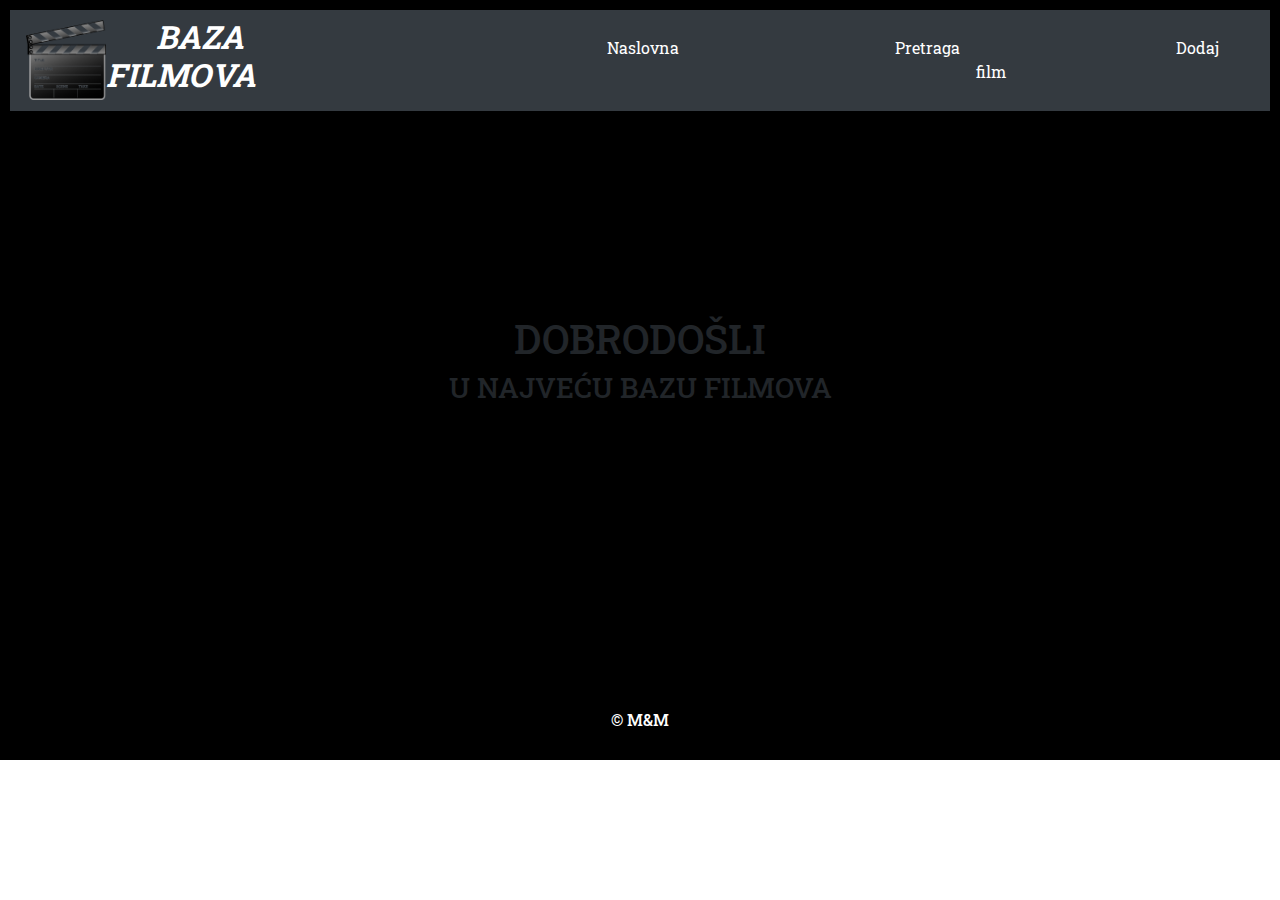
==== index.html @ f42f65a8 "Merge branch 'master' into Milos" ====
<!DOCTYPE html>
<html>

<head>
    <meta charset="utf-8" />
    <meta http-equiv="X-UA-Compatible" content="IE=edge">
    <title>Naslovna strana</title>
    <meta name="viewport" content="width=device-width, initial-scale=1">
    <link rel="stylesheet" href="bootstrap/bootstrap.min.css">
    <link rel="stylesheet" type="text/css" media="screen" href="style.css" />
    <link href="https://fonts.googleapis.com/css?family=Roboto+Slab" rel="stylesheet">

</head>

<body>



    <div class="grid-cont">
        <header class="element1">
            <nav class="navbar navbar-expand-sm bg-dark">
                <img src="klapa.png" alt="klapa" id="logo">
                <h2>BAZA FILMOVA</h2>
                <ul class="navbar-nav">
                    <li class="nav-item">
                        <a class="nav-link" href="#">Naslovna</a>
                    </li>
                    <li class="nav-item">
                        <a class="nav-link" href="pretraga.html">Pretraga</a>
                    </li>
                    <li class="nav-item">
                        <a class="nav-link" href="dodajfilm.html">Dodaj film</a>
                    </li>
                </ul>
            </nav>
        </header>
        <main class="element2">
            <div>
                <h1>DOBRODOŠLI</h1>
                <h3>U NAJVEĆU BAZU FILMOVA</h3>
            </div>

        </main>
        <footer class="element3">
            <h6>&copy; M&M</h6>
        </footer>

    </div>





    <script src="bootstrap/jquery-3.3.1.min.js"></script>
    <script src="https://cdnjs.cloudflare.com/ajax/libs/popper.js/1.14.3/umd/popper.min.js"
        integrity="sha384-ZMP7rVo3mIykV+2+9J3UJ46jBk0WLaUAdn689aCwoqbBJiSnjAK/l8WvCWPIPm49"
        crossorigin="anonymous"></script>
    <script src="bootstrap/bootstrap.min.js"></script>
    <script src="main.js"></script>
</body>

</html>
---- style.css ----
#pretragaDiv {
    margin: 0 auto;
    width: 600px;
    height: auto;
}


body{
    font-family: 'Roboto Slab', serif;
    margin: 0;
    padding: 0;
}

#logo {
    width: 80px;
    height: 80px;
}

nav h2{
    font-weight: bold;
    font-style: italic;
    text-indent: 50px;
    color: white;
}

nav li{
    text-indent: 200px;
   
}

nav a{
    color: white;

}

nav a:hover{
    color: yellow;

}

main{
    height: 580px;
    background-image: url(http://static.mondo.rs/Thumbnail/750978/png/Snima-se.png);
    background-repeat: no-repeat;
    background-size: cover;
}

.grid-cont{
    display: grid;
    grid-template-columns: auto auto;
    grid-template-rows: 100px 580px 50px;
    grid-gap: 5px;
    background-color: black;
    padding: 10px;
}

.element1 {
    grid-column: 1 / span2;
    grid-row: 1;
}

.element2 {
    grid-column: 1 / span2;
    grid-row: 2;
    
}

.element2 div{
    width: 450px;
    height: auto;
    text-align: center;
    margin: 0 auto;
    padding-top: 200px;
}

.element3 {
    grid-column: 1 / span2;
    grid-row: 3;
    margin: 0 auto;
    padding: 10px;
    color: white;
    
}
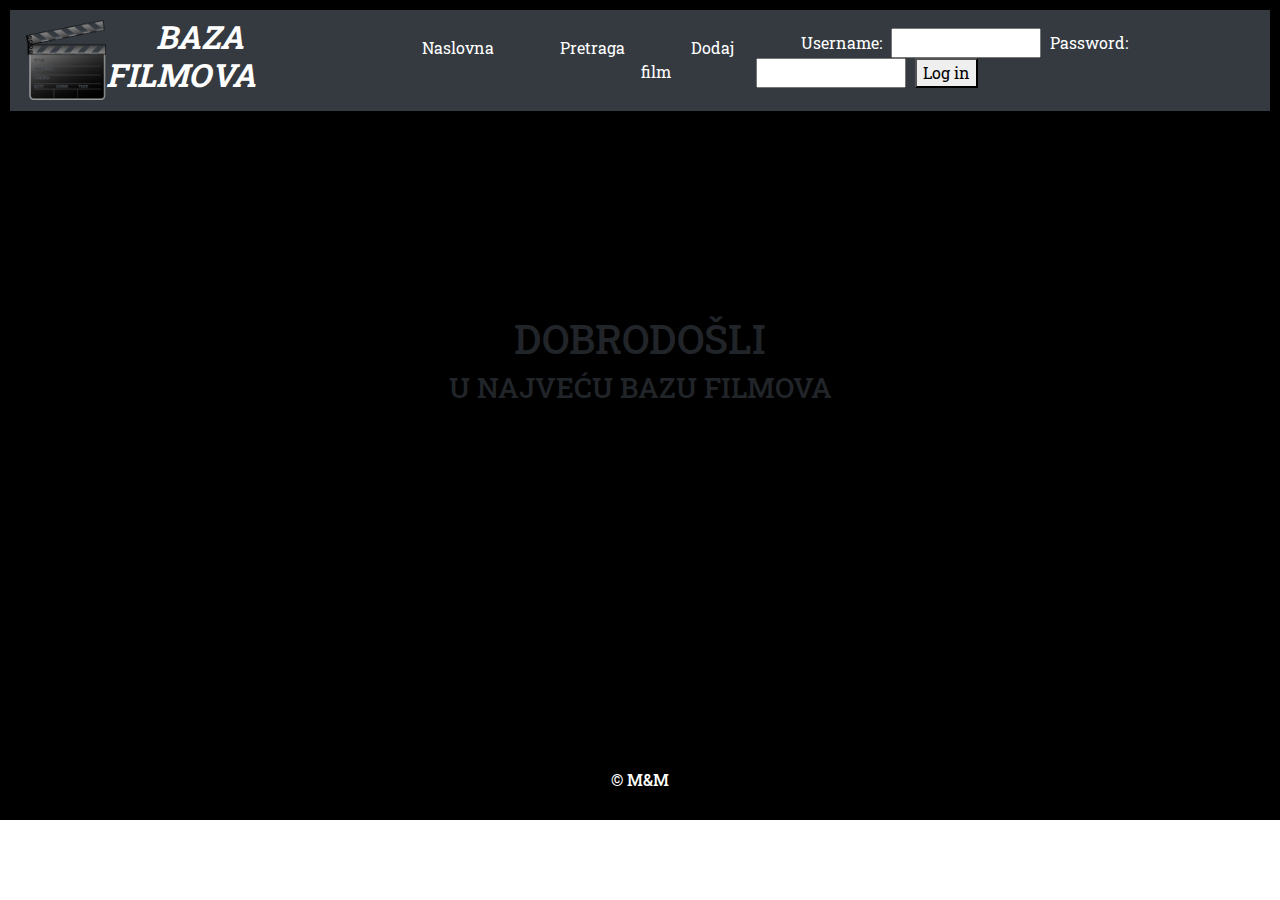
==== commit 31f55768: "ispravke" ====
--- a/index.html
+++ b/index.html
@@ -1,4 +1,3 @@
-
 <!DOCTYPE html>
 <html>
 
@@ -32,11 +31,19 @@
                     <li class="nav-item">
                         <a class="nav-link" href="dodajfilm.html">Dodaj film</a>
                     </li>
+
+                    <li class="nav-item" >
+                       <span class="log-in"> Username: </span>
+                       <input type="text" class="polje">
+                       <span class="log-in"> Password: </span>
+                       <input type="password" class="polje">
+                       <button>Log in</button>
+                    </li>
                 </ul>
             </nav>
         </header>
         <main class="element2">
-            <div>
+            <div id="good">
                 <h1>DOBRODOŠLI</h1>
                 <h3>U NAJVEĆU BAZU FILMOVA</h3>
             </div>
@@ -61,4 +68,3 @@
 </body>
 
 </html>
-
--- a/style.css
+++ b/style.css
@@ -1,11 +1,10 @@
-
 
 #pretragaDiv {
     margin: 0 auto;
-    width: 600px;
+    width: 900px;
     height: auto;
+    padding: 10px;
 }
-
 
 body{
     font-family: 'Roboto Slab', serif;
@@ -18,6 +17,11 @@
     height: 80px;
 }
 
+#logo1 {
+    width: 200px;
+    height: 300px;
+}
+
 nav h2{
     font-weight: bold;
     font-style: italic;
@@ -26,7 +30,7 @@
 }
 
 nav li{
-    text-indent: 200px;
+    text-indent: 50px;
    
 }
 
@@ -41,7 +45,7 @@
 }
 
 main{
-    height: 580px;
+    height: 640px;
     background-image: url(http://static.mondo.rs/Thumbnail/750978/png/Snima-se.png);
     background-repeat: no-repeat;
     background-size: cover;
@@ -50,7 +54,7 @@
 .grid-cont{
     display: grid;
     grid-template-columns: auto auto;
-    grid-template-rows: 100px 580px 50px;
+    grid-template-rows: 100px 640px 50px;
     grid-gap: 5px;
     background-color: black;
     padding: 10px;
@@ -64,15 +68,17 @@
 .element2 {
     grid-column: 1 / span2;
     grid-row: 2;
+    position: relative;
     
 }
 
-.element2 div{
+.element2 #good{
     width: 450px;
     height: auto;
     text-align: center;
     margin: 0 auto;
     padding-top: 200px;
+    
 }
 
 .element3 {
@@ -83,3 +89,91 @@
     color: white;
     
 }
+
+
+.element2 #adding{
+    
+    position:absolute;
+    top:20%;
+    left: 10%;
+    text-align: center;
+    margin: 0 auto;
+}
+
+.element2 #adding input[value="OK"] {
+    width: 100px;
+    border-radius: 10px;
+    background-color: brown;
+    color: white;
+    
+}
+
+.element2 #adding input[value="OK"]:hover {
+   
+    background-color: black;
+    color: yellow;
+    cursor: pointer;
+    
+}
+.element2 #adding input , #kriterijum {
+    width: 300px;
+    border-radius: 10px;
+    
+}
+
+.element2 #picture{
+  
+    position:absolute;
+    top:20%;
+    right: 20%;
+}
+
+#pretraga-gore {
+    margin-bottom: 10px;
+}
+
+#pretraga-dole-levo ,#pretraga-dole-desno {
+    margin-right: 10px;
+    display: inline;
+}
+
+.slike{
+    width: 100px;
+    height: 150px;
+}
+.naslov-filma {
+    font-size: 16px;
+    font-weight: bold;
+}
+.filmski-div {
+    border: 2px solid brown;
+    border-radius: 5px;
+    padding: 10px;
+    background: yellow;
+    opacity: 0.8;
+    width: 200px;
+    height: 260px;
+}
+
+#prikaz {
+   display: grid;
+   grid-template-columns: repeat(auto-fit, minmax(200px, 1fr));
+   grid-auto-rows: 260px;
+   grid-auto-flow: dense;  
+   grid-gap: 5px;
+   padding-left: 20px;
+   padding-right: 20px;
+
+}
+
+.polje {
+    width: 150px;
+    margin-right: 5px;
+    margin-left: 5px;
+}
+.log-in {
+    color : white;
+}
+.iks:hover {
+    cursor: pointer;
+}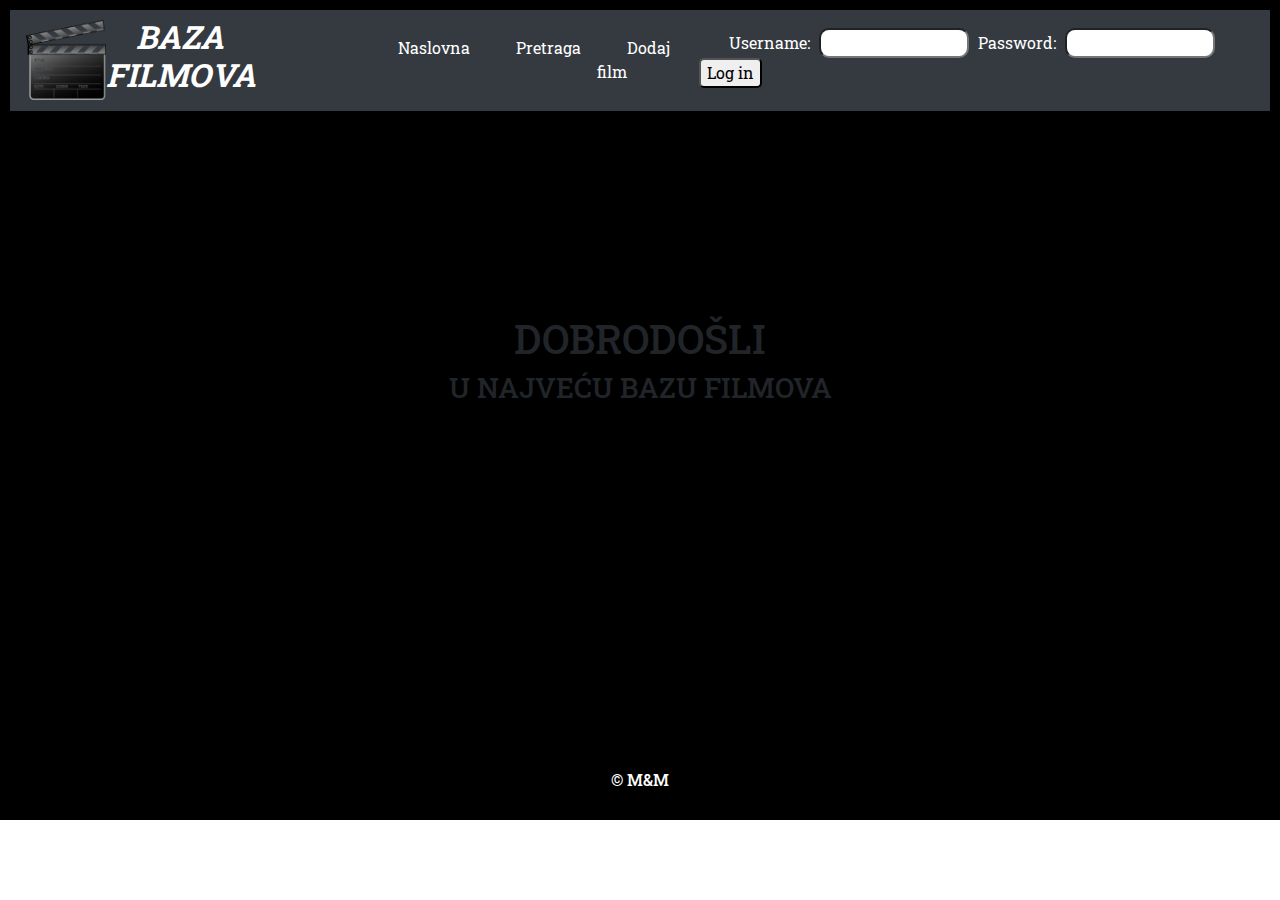
==== commit 704d89c2: "html i prateci css" ====
--- a/index.html
+++ b/index.html
@@ -9,6 +9,8 @@
     <link rel="stylesheet" href="bootstrap/bootstrap.min.css">
     <link rel="stylesheet" type="text/css" media="screen" href="style.css" />
     <link href="https://fonts.googleapis.com/css?family=Roboto+Slab" rel="stylesheet">
+    <link rel="stylesheet" href="https://use.fontawesome.com/releases/v5.7.2/css/all.css"
+        integrity="sha384-fnmOCqbTlWIlj8LyTjo7mOUStjsKC4pOpQbqyi7RrhN7udi9RwhKkMHpvLbHG9Sr" crossorigin="anonymous">
 
 </head>
 
@@ -32,13 +34,15 @@
                         <a class="nav-link" href="dodajfilm.html">Dodaj film</a>
                     </li>
 
-                    <li class="nav-item" >
-                       <span class="log-in"> Username: </span>
-                       <input type="text" class="polje">
-                       <span class="log-in"> Password: </span>
-                       <input type="password" class="polje">
-                       <button>Log in</button>
+                    <li class="nav-item">
+                        <span class="log-in"> Username: </span>
+                        <input type="text" class="polje">
+                        <span class="log-in"> Password: </span>
+                        <input type="password" class="polje">
+                        <button class=dugme>Log in</button>
+
                     </li>
+                    <li class="nav-item"><i class="fas fa-bell"></i></i></li>
                 </ul>
             </nav>
         </header>
@@ -67,4 +71,4 @@
     <script src="main.js"></script>
 </body>
 
-</html>
+</html>--- a/style.css
+++ b/style.css
@@ -22,15 +22,16 @@
     height: 300px;
 }
 
+
 nav h2{
     font-weight: bold;
     font-style: italic;
-    text-indent: 50px;
+    text-indent: 30px;
     color: white;
 }
 
 nav li{
-    text-indent: 50px;
+    text-indent: 30px;
    
 }
 
@@ -148,6 +149,7 @@
 .filmski-div {
     border: 2px solid brown;
     border-radius: 5px;
+    position: relative;
     padding: 10px;
     background: yellow;
     opacity: 0.8;
@@ -170,10 +172,34 @@
     width: 150px;
     margin-right: 5px;
     margin-left: 5px;
-}
+    border-radius: 10px;
+}
+
 .log-in {
     color : white;
-}
+    border-radius: 5px;
+}
+
 .iks:hover {
     cursor: pointer;
+}
+
+.fa-bell{
+    color:white;
+    font-size: 20px;
+}
+
+.dugme{
+     color : black;
+    border-radius: 5px;
+}
+
+.iks:hover{
+    cursor: pointer;
+}
+
+.iks{
+    position: absolute;
+    right:3px;
+    top:3px;
 }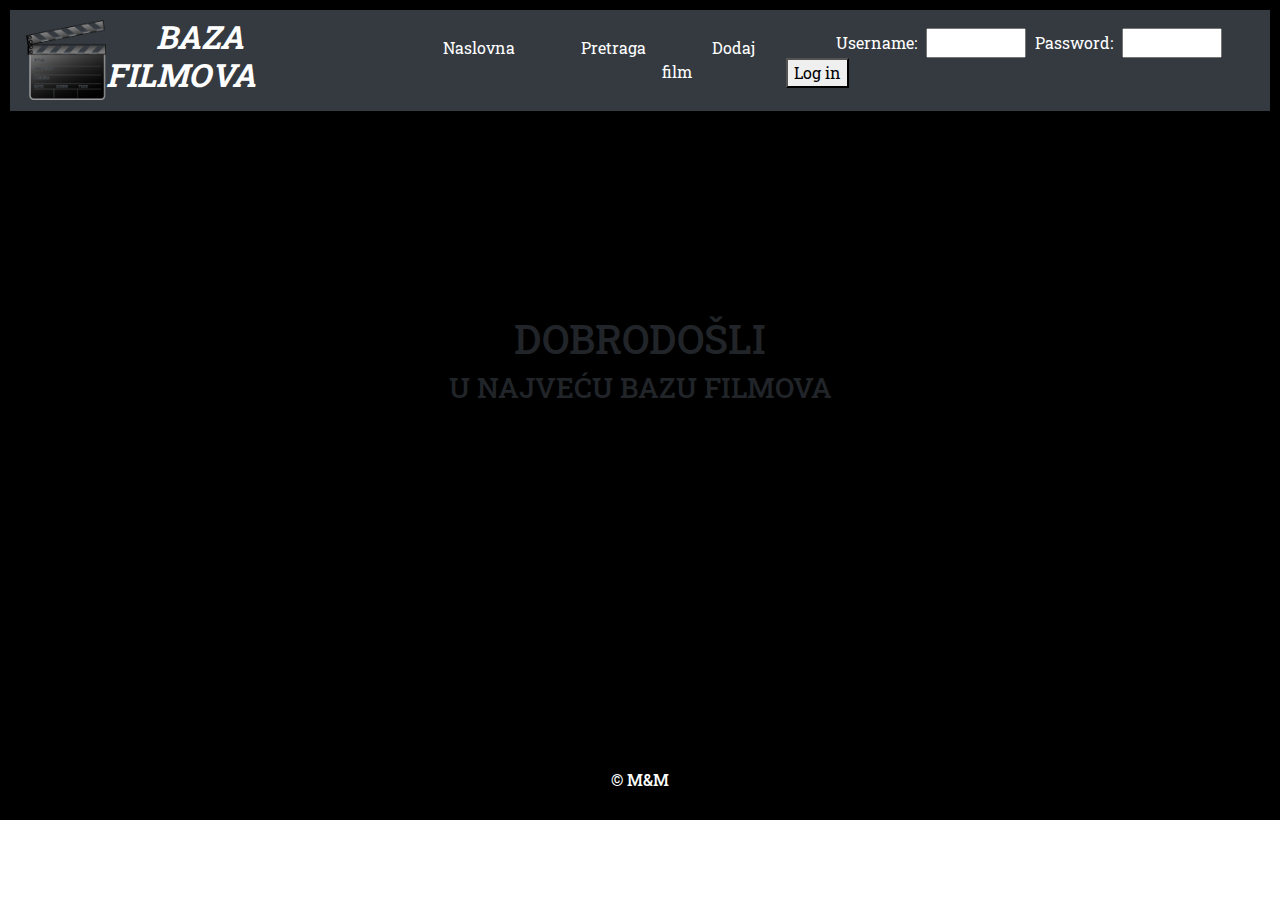
==== commit 7ef48779: "jkd" ====
--- a/index.html
+++ b/index.html
@@ -9,8 +9,7 @@
     <link rel="stylesheet" href="bootstrap/bootstrap.min.css">
     <link rel="stylesheet" type="text/css" media="screen" href="style.css" />
     <link href="https://fonts.googleapis.com/css?family=Roboto+Slab" rel="stylesheet">
-    <link rel="stylesheet" href="https://use.fontawesome.com/releases/v5.7.2/css/all.css"
-        integrity="sha384-fnmOCqbTlWIlj8LyTjo7mOUStjsKC4pOpQbqyi7RrhN7udi9RwhKkMHpvLbHG9Sr" crossorigin="anonymous">
+    <link rel="stylesheet" href="https://use.fontawesome.com/releases/v5.7.2/css/all.css" integrity="sha384-fnmOCqbTlWIlj8LyTjo7mOUStjsKC4pOpQbqyi7RrhN7udi9RwhKkMHpvLbHG9Sr" crossorigin="anonymous">
 
 </head>
 
@@ -34,15 +33,15 @@
                         <a class="nav-link" href="dodajfilm.html">Dodaj film</a>
                     </li>
 
-                    <li class="nav-item">
-                        <span class="log-in"> Username: </span>
-                        <input type="text" class="polje">
-                        <span class="log-in"> Password: </span>
-                        <input type="password" class="polje">
-                        <button class=dugme>Log in</button>
-
+                    <li class="nav-item" >
+                       <span class="log-in"> Username: </span>
+                       <input type="text" class="polje">
+                       <span class="log-in"> Password: </span>
+                       <input type="password" class="polje">
+                       <button id="log-in">Log in</button>
+                       <i class="fas fa-bullhorn"></i>
                     </li>
-                    <li class="nav-item"><i class="fas fa-bell"></i></i></li>
+                    
                 </ul>
             </nav>
         </header>
@@ -71,4 +70,4 @@
     <script src="main.js"></script>
 </body>
 
-</html>+</html>
--- a/style.css
+++ b/style.css
@@ -22,16 +22,15 @@
     height: 300px;
 }
 
-
 nav h2{
     font-weight: bold;
     font-style: italic;
-    text-indent: 30px;
+    text-indent: 50px;
     color: white;
 }
 
 nav li{
-    text-indent: 30px;
+    text-indent: 50px;
    
 }
 
@@ -149,7 +148,6 @@
 .filmski-div {
     border: 2px solid brown;
     border-radius: 5px;
-    position: relative;
     padding: 10px;
     background: yellow;
     opacity: 0.8;
@@ -169,37 +167,11 @@
 }
 
 .polje {
-    width: 150px;
+    width: 100px;
     margin-right: 5px;
     margin-left: 5px;
-    border-radius: 10px;
+}
+.log-in {
+    color : white;
 }
 
-.log-in {
-    color : white;
-    border-radius: 5px;
-}
-
-.iks:hover {
-    cursor: pointer;
-}
-
-.fa-bell{
-    color:white;
-    font-size: 20px;
-}
-
-.dugme{
-     color : black;
-    border-radius: 5px;
-}
-
-.iks:hover{
-    cursor: pointer;
-}
-
-.iks{
-    position: absolute;
-    right:3px;
-    top:3px;
-}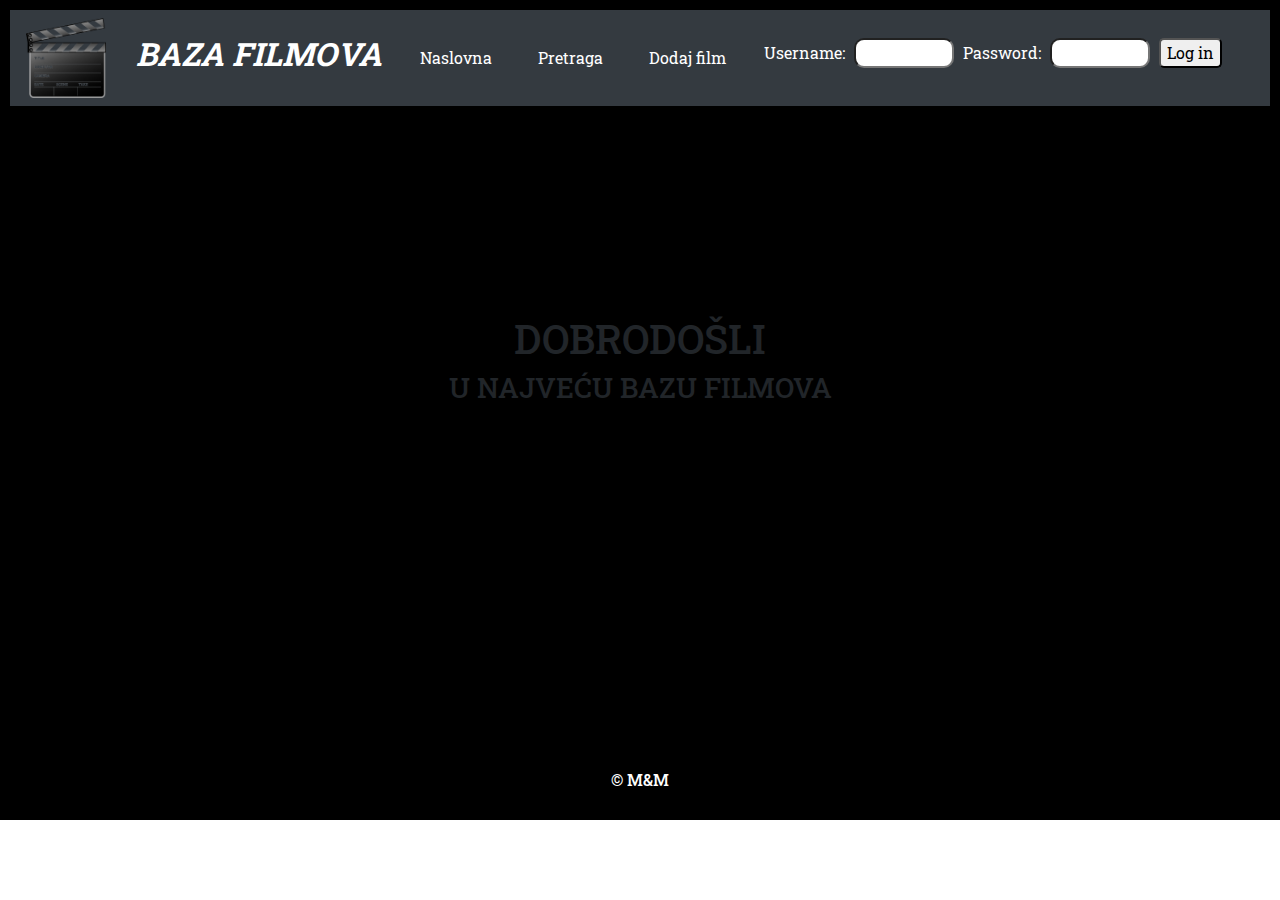
==== commit bebf922d: "milos" ====
--- a/index.html
+++ b/index.html
@@ -9,7 +9,11 @@
     <link rel="stylesheet" href="bootstrap/bootstrap.min.css">
     <link rel="stylesheet" type="text/css" media="screen" href="style.css" />
     <link href="https://fonts.googleapis.com/css?family=Roboto+Slab" rel="stylesheet">
-    <link rel="stylesheet" href="https://use.fontawesome.com/releases/v5.7.2/css/all.css" integrity="sha384-fnmOCqbTlWIlj8LyTjo7mOUStjsKC4pOpQbqyi7RrhN7udi9RwhKkMHpvLbHG9Sr" crossorigin="anonymous">
+
+
+    <link rel="stylesheet" href="https://use.fontawesome.com/releases/v5.7.2/css/all.css"
+        integrity="sha384-fnmOCqbTlWIlj8LyTjo7mOUStjsKC4pOpQbqyi7RrhN7udi9RwhKkMHpvLbHG9Sr" crossorigin="anonymous">
+
 
 </head>
 
@@ -33,15 +37,17 @@
                         <a class="nav-link" href="dodajfilm.html">Dodaj film</a>
                     </li>
 
-                    <li class="nav-item" >
-                       <span class="log-in"> Username: </span>
-                       <input type="text" class="polje">
-                       <span class="log-in"> Password: </span>
-                       <input type="password" class="polje">
-                       <button id="log-in">Log in</button>
-                       <i class="fas fa-bullhorn"></i>
+
+                    <li class="nav-item">
+                        <span class="log-in" > Username: </span>
+                        <input type="text" class="polje" id="username">
+                        <span class="log-in" > Password: </span>
+                        <input type="password" class="polje" id="password">
+                        <button class=dugme id="log-in">Log in</button>
+
                     </li>
-                    
+                    <li class="nav-item"><i class="fas fa-bell"></i></i></li>
+
                 </ul>
             </nav>
         </header>
@@ -70,4 +76,4 @@
     <script src="main.js"></script>
 </body>
 
-</html>
+</html>--- a/style.css
+++ b/style.css
@@ -22,15 +22,16 @@
     height: 300px;
 }
 
+
 nav h2{
     font-weight: bold;
     font-style: italic;
-    text-indent: 50px;
+    text-indent: 30px;
     color: white;
 }
 
 nav li{
-    text-indent: 50px;
+    text-indent: 30px;
    
 }
 
@@ -148,6 +149,7 @@
 .filmski-div {
     border: 2px solid brown;
     border-radius: 5px;
+    position: relative;
     padding: 10px;
     background: yellow;
     opacity: 0.8;
@@ -170,8 +172,38 @@
     width: 100px;
     margin-right: 5px;
     margin-left: 5px;
-}
+    border-radius: 10px;
+}
+
 .log-in {
     color : white;
-}
-
+    border-radius: 5px;
+}
+
+
+.iks:hover {
+    cursor: pointer;
+}
+
+.fa-bell{
+    color:white;
+    font-size: 20px;
+}
+
+.dugme{
+     color : black;
+    border-radius: 5px;
+}
+
+
+.iks{
+    display: none;
+    position: absolute;
+    right:3px;
+    top:3px;
+}
+
+
+.prikazano {
+    display: block
+}